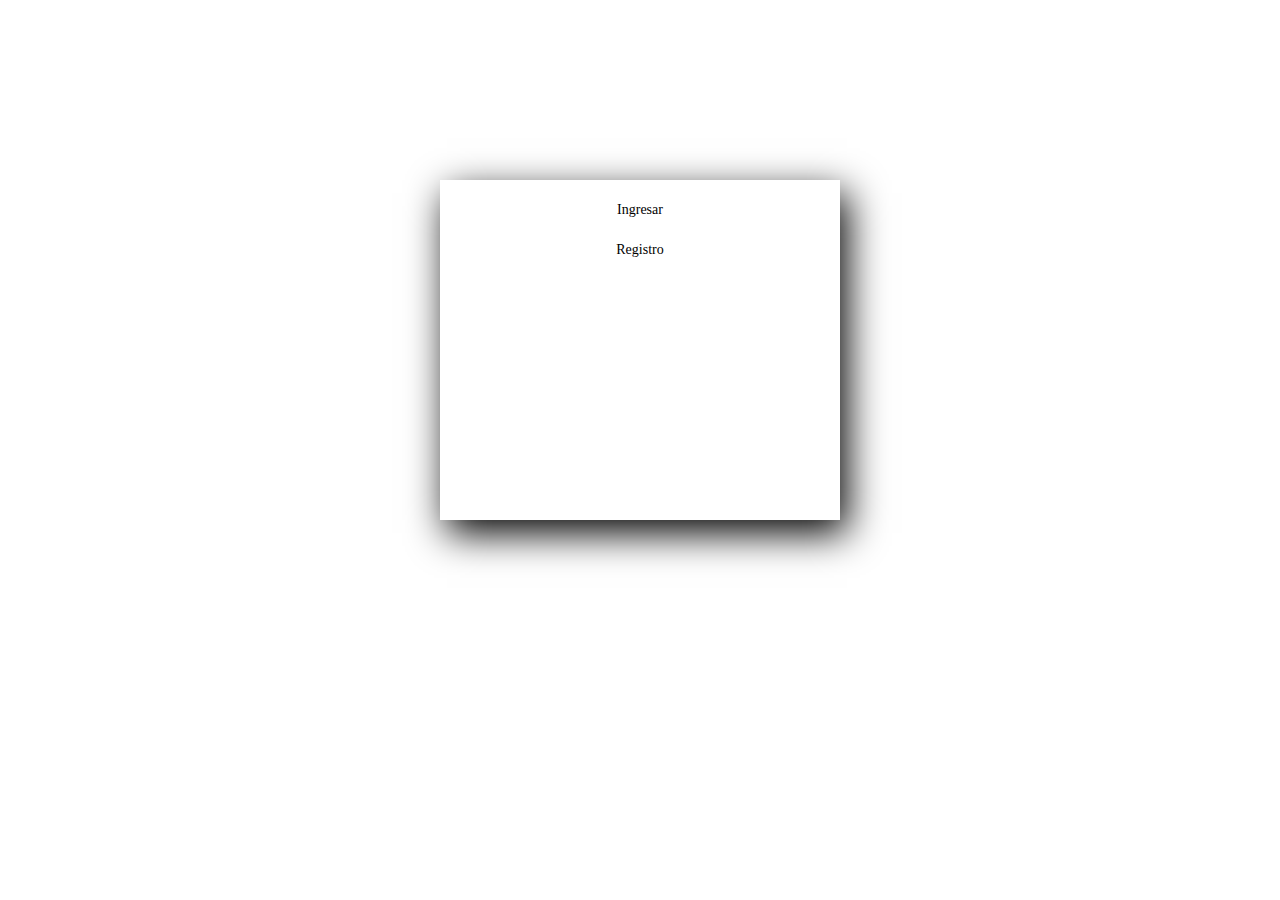
==== Index.html @ db1a7ccf "Nuevo Proyecto" ====
<!DOCTYPE html>
<html lang="en">
<head>
    <meta charset="UTF-8">
    <meta http-equiv="X-UA-Compatible" content="IE=edge">
    <meta name="viewport" content="width=<device-width>, initial-scale=1.0">
    <title>Index</title>
    <link rel="stylesheet" href="./css/EstiloBVC.css">
</head>
<body>
    <section class="form-Index">
            <p><a href="Login.html">Ingresar</a></p>
            <p><a href="Registro.html">Registro</a></p>
    </section>
</body>
</html>
---- css/EstiloBVC.css ----
*{
    margin: 0;
    padding: 0;
    box-sizing: border-box;
}
body {
    font-family: Georgia, 'Times New Roman', Times, serif;
    background-image: url('img/fondo.jpg');
    background-size: 100%;
}
.form-login {
    width: 400px;
    height: 340px;
    background: #4e4d4d;
    margin: auto;
    margin-top: 180px;
    box-shadow: 7px 13px 37px #000;
    padding: 20px 30px;
    border-top: 4px solid #017bab;
    color: white;
}
.form-login h5 {
    margin: 0;
    text-align: center;
    height: 40px;
    margin-bottom: 30px;
    border-bottom: 1px solid;
    font-size:  20px;
}
.controls {
    width: 100%;
    border: 1px solid #017bab;
    margin-bottom: 15px;
    padding: 11px 10px;
    background: #252323;
    font-size: 14px;
    font-weight: bold;
}
.buttons {
    width: 100%;
    height: 40px;
    background: #017bab;
    border: none;
    text-align: center;
    color: white;
    margin-bottom: 16px;
}
.form-login p{
    height: 40px;
    text-align: right;
    border-bottom: 1px solid;
}
.form-login img{
    width: 10%;
    text-align: left;
    background: #4e4d4d;
}
.form-login a{
    color: white;
    text-decoration: none;
    font-size: 14px;
}

.form-login a:hover{
    text-decoration-style: underline;
}
/*---------------*/
.form-recup {
    width: 400px;
    height: 350px;
    background: #4e4d4d;
    margin: auto;
    margin-top: 100px;
    box-shadow: 7px 13px 37px #000;
    padding: 20px 30px;
    border-top: 4px solid #017bab;
    color: white;
}
.form-recup h5 {
    margin: 0;
    text-align: center;
    height: 40px;
    margin-bottom: 30px;
    border-bottom: 1px solid;
    font-size:  20px;
}
.controls2 {
    width: 100%;
    border: 1px solid #017bab;
    margin-bottom: 15px;
    padding: 11px 10px;
    background: #252323;
    font-size: 14px;
    font-weight: bold;
}
.buttons2 {
    width: 100%;
    height: 40px;
    background: #017bab;
    border: none;
    text-align: center;
    color: white;
    margin-bottom: 16px;
}
.form-recup p{
    height: 40px;
    text-align: left;
    border-bottom: 1px solid;
}
.form-recup img{
    width: 10%;
    text-align: left;
    background: #4e4d4d;
}
.form-recup a{
    color: white;
    text-decoration: none;
    font-size: 14px;
}
.form-recup a:hover{
    text-decoration-style: underline;
}
/*---------------*/
.form-registro {
    width: 400px;
    height: 490px;
    background: #4e4d4d;
    margin: auto;
    margin-top: 100px;
    box-shadow: 7px 13px 37px #000;
    padding: 20px 30px;
    border-top: 4px solid #017bab;
    color: white;
}
.form-registro h5 {
    margin: 0;
    text-align: center;
    height: 40px;
    margin-bottom: 30px;
    border-bottom: 1px solid;
    font-size:  20px;
}
.controls3 {
    width: 100%;
    border: 1px solid #017bab;
    margin-bottom: 15px;
    padding: 11px 10px;
    background: #252323;
    font-size: 14px;
    font-weight: bold;
}
.buttons3 {
    width: 100%;
    height: 40px;
    background: #017bab;
    border: none;
    text-align: center;
    color: white;
    margin-bottom: 16px;
}
.form-registro p{
    height: 40px;
    text-align: left;
    border-bottom: 1px solid;
}
.form-registro img{
    width: 10%;
    text-align: left;
    background: #4e4d4d;
}
.form-registro a{
    color: white;
    text-decoration: none;
    font-size: 14px;
}
.form-registro a:hover{
    text-decoration-style: underline;
}
/*---------------*/
.form-Index {
    width: 400px;
    height: 340px;
    background-image: url('img/Team2.jpg');
    background-size: 100%;
    margin: auto;
    margin-top: 180px;
    box-shadow: 7px 13px 37px #000;
    padding: 20px 30px;
    color: white;
}
.form-Index h5 {
    margin: 0;
    text-align: center;
    height: 40px;
    margin-bottom: 30px;
    border-bottom: 1px solid;
    font-size:  20px;
}
.form-Index p{
    height: 40px;
    text-align: center;
}
.form-Index a{
    color: black;
    text-decoration: none;
    font-size: 14px;
}
.buttons4 {
    width: 100%;
    height: 40px;
    background: #017bab;
    border: none;
    text-align: center;
    color: white;
    margin-bottom: 16px;
}
.form-Index a:hover{
    text-decoration-style: underline;
}
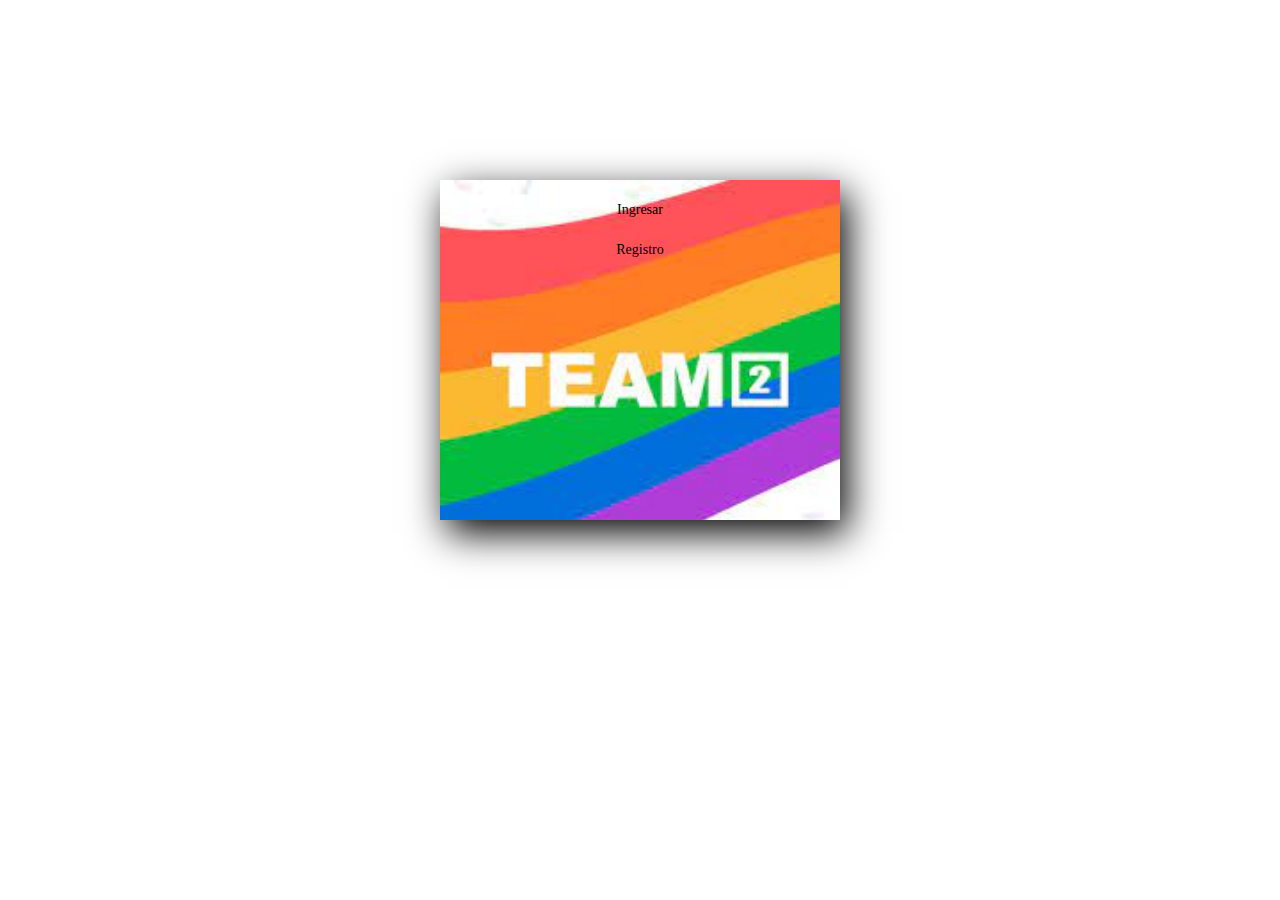
==== commit 4c38a35e: "probando cambios" ====
--- a/Index.html
+++ b/Index.html
@@ -5,7 +5,7 @@
     <meta http-equiv="X-UA-Compatible" content="IE=edge">
     <meta name="viewport" content="width=<device-width>, initial-scale=1.0">
     <title>Index</title>
-    <link rel="stylesheet" href="./css/EstiloBVC.css">
+    <link rel="stylesheet" href="Estilo.css">
 </head>
 <body>
     <section class="form-Index">
--- a/Estilo.css
+++ b/Estilo.css
@@ -0,0 +1,219 @@
+*{
+    margin: 0;
+    padding: 0;
+    box-sizing: border-box;
+}
+body {
+    font-family: Georgia, 'Times New Roman', Times, serif;
+    background-image: url('img/fondo.jpg');
+    background-size: 100%;
+}
+.form-login {
+    width: 400px;
+    height: 340px;
+    background: #4e4d4d;
+    margin: auto;
+    margin-top: 180px;
+    box-shadow: 7px 13px 37px #000;
+    padding: 20px 30px;
+    border-top: 4px solid #017bab;
+    color: white;
+}
+.form-login h5 {
+    margin: 0;
+    text-align: center;
+    height: 40px;
+    margin-bottom: 30px;
+    border-bottom: 1px solid;
+    font-size:  20px;
+}
+.controls {
+    width: 100%;
+    border: 1px solid #017bab;
+    margin-bottom: 15px;
+    padding: 11px 10px;
+    background: #252323;
+    font-size: 14px;
+    font-weight: bold;
+}
+.buttons {
+    width: 100%;
+    height: 40px;
+    background: #017bab;
+    border: none;
+    text-align: center;
+    color: white;
+    margin-bottom: 16px;
+}
+.form-login p{
+    height: 40px;
+    text-align: right;
+    border-bottom: 1px solid;
+}
+.form-login img{
+    width: 10%;
+    text-align: left;
+    background: #4e4d4d;
+}
+.form-login a{
+    color: white;
+    text-decoration: none;
+    font-size: 14px;
+}
+
+.form-login a:hover{
+    text-decoration-style: underline;
+}
+/*---------------*/
+.form-recup {
+    width: 400px;
+    height: 350px;
+    background: #4e4d4d;
+    margin: auto;
+    margin-top: 100px;
+    box-shadow: 7px 13px 37px #000;
+    padding: 20px 30px;
+    border-top: 4px solid #017bab;
+    color: white;
+}
+.form-recup h5 {
+    margin: 0;
+    text-align: center;
+    height: 40px;
+    margin-bottom: 30px;
+    border-bottom: 1px solid;
+    font-size:  20px;
+}
+.controls2 {
+    width: 100%;
+    border: 1px solid #017bab;
+    margin-bottom: 15px;
+    padding: 11px 10px;
+    background: #252323;
+    font-size: 14px;
+    font-weight: bold;
+}
+.buttons2 {
+    width: 100%;
+    height: 40px;
+    background: #017bab;
+    border: none;
+    text-align: center;
+    color: white;
+    margin-bottom: 16px;
+}
+.form-recup p{
+    height: 40px;
+    text-align: left;
+    border-bottom: 1px solid;
+}
+.form-recup img{
+    width: 10%;
+    text-align: left;
+    background: #4e4d4d;
+}
+.form-recup a{
+    color: white;
+    text-decoration: none;
+    font-size: 14px;
+}
+.form-recup a:hover{
+    text-decoration-style: underline;
+}
+/*---------------*/
+.form-registro {
+    width: 400px;
+    height: 490px;
+    background: #4e4d4d;
+    margin: auto;
+    margin-top: 100px;
+    box-shadow: 7px 13px 37px #000;
+    padding: 20px 30px;
+    border-top: 4px solid #017bab;
+    color: white;
+}
+.form-registro h5 {
+    margin: 0;
+    text-align: center;
+    height: 40px;
+    margin-bottom: 30px;
+    border-bottom: 1px solid;
+    font-size:  20px;
+}
+.controls3 {
+    width: 100%;
+    border: 1px solid #017bab;
+    margin-bottom: 15px;
+    padding: 11px 10px;
+    background: #252323;
+    font-size: 14px;
+    font-weight: bold;
+}
+.buttons3 {
+    width: 100%;
+    height: 40px;
+    background: #017bab;
+    border: none;
+    text-align: center;
+    color: white;
+    margin-bottom: 16px;
+}
+.form-registro p{
+    height: 40px;
+    text-align: left;
+    border-bottom: 1px solid;
+}
+.form-registro img{
+    width: 10%;
+    text-align: left;
+    background: #4e4d4d;
+}
+.form-registro a{
+    color: white;
+    text-decoration: none;
+    font-size: 14px;
+}
+.form-registro a:hover{
+    text-decoration-style: underline;
+}
+/*---------------*/
+.form-Index {
+    width: 400px;
+    height: 340px;
+    background-image: url('img/Team2.jpg');
+    background-size: 100%;
+    margin: auto;
+    margin-top: 180px;
+    box-shadow: 7px 13px 37px #000;
+    padding: 20px 30px;
+    color: white;
+}
+.form-Index h5 {
+    margin: 0;
+    text-align: center;
+    height: 40px;
+    margin-bottom: 30px;
+    border-bottom: 1px solid;
+    font-size:  20px;
+}
+.form-Index p{
+    height: 40px;
+    text-align: center;
+}
+.form-Index a{
+    color: black;
+    text-decoration: none;
+    font-size: 14px;
+}
+.buttons4 {
+    width: 100%;
+    height: 40px;
+    background: #017bab;
+    border: none;
+    text-align: center;
+    color: white;
+    margin-bottom: 16px;
+}
+.form-Index a:hover{
+    text-decoration-style: underline;
+}
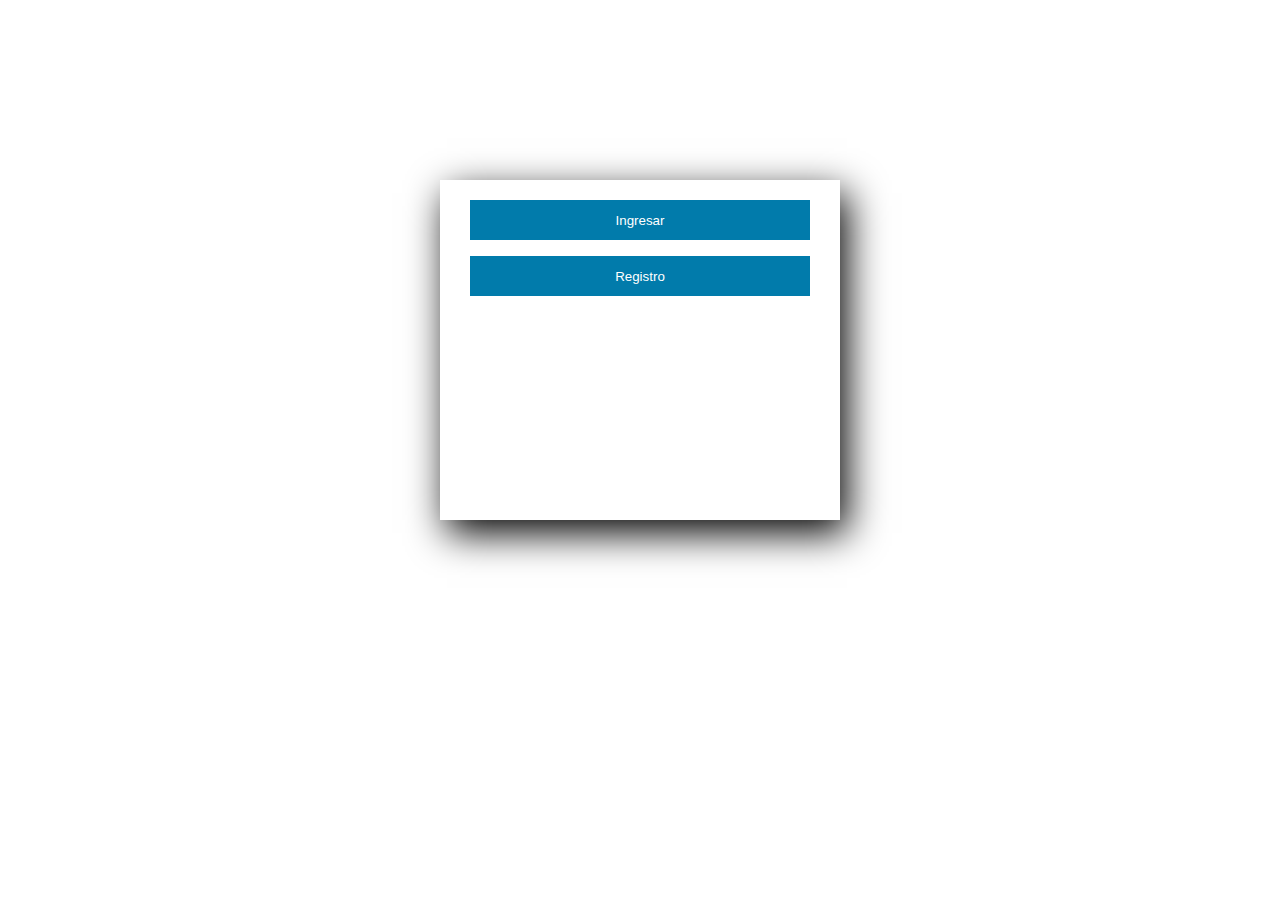
==== commit 423fedb1: "." ====
--- a/Index.html
+++ b/Index.html
@@ -5,12 +5,16 @@
     <meta http-equiv="X-UA-Compatible" content="IE=edge">
     <meta name="viewport" content="width=<device-width>, initial-scale=1.0">
     <title>Index</title>
-    <link rel="stylesheet" href="Estilo.css">
+    <link rel="stylesheet" href="css/EstiloBVC.css">
 </head>
 <body>
     <section class="form-Index">
-            <p><a href="Login.html">Ingresar</a></p>
-            <p><a href="Registro.html">Registro</a></p>
+            <form action="Login.html">
+                <input class="buttons" type="submit" name="" value="Ingresar" >
+            </form>
+            <form action="Registro.html">
+                <input class="buttons" type="submit" name="" value="Registro" >
+            </form>
     </section>
 </body>
 </html>--- a/css/EstiloBVC.css
+++ b/css/EstiloBVC.css
@@ -0,0 +1,219 @@
+*{
+    margin: 0;
+    padding: 0;
+    box-sizing: border-box;
+}
+body {
+    font-family: Georgia, 'Times New Roman', Times, serif;
+    background-image: url('img/fondo.jpg');
+    background-size: 100%;
+}
+.form-login {
+    width: 400px;
+    height: 340px;
+    background: #4e4d4d;
+    margin: auto;
+    margin-top: 180px;
+    box-shadow: 7px 13px 37px #000;
+    padding: 20px 30px;
+    border-top: 4px solid #017bab;
+    color: white;
+}
+.form-login h5 {
+    margin: 0;
+    text-align: center;
+    height: 40px;
+    margin-bottom: 30px;
+    border-bottom: 1px solid;
+    font-size:  20px;
+}
+.controls {
+    width: 100%;
+    border: 1px solid #017bab;
+    margin-bottom: 15px;
+    padding: 11px 10px;
+    background: #252323;
+    font-size: 14px;
+    font-weight: bold;
+}
+.buttons {
+    width: 100%;
+    height: 40px;
+    background: #017bab;
+    border: none;
+    text-align: center;
+    color: white;
+    margin-bottom: 16px;
+}
+.form-login p{
+    height: 40px;
+    text-align: right;
+    border-bottom: 1px solid;
+}
+.form-login img{
+    width: 10%;
+    text-align: left;
+    background: #4e4d4d;
+}
+.form-login a{
+    color: white;
+    text-decoration: none;
+    font-size: 14px;
+}
+
+.form-login a:hover{
+    text-decoration-style: underline;
+}
+/*---------------*/
+.form-recup {
+    width: 400px;
+    height: 350px;
+    background: #4e4d4d;
+    margin: auto;
+    margin-top: 100px;
+    box-shadow: 7px 13px 37px #000;
+    padding: 20px 30px;
+    border-top: 4px solid #017bab;
+    color: white;
+}
+.form-recup h5 {
+    margin: 0;
+    text-align: center;
+    height: 40px;
+    margin-bottom: 30px;
+    border-bottom: 1px solid;
+    font-size:  20px;
+}
+.controls2 {
+    width: 100%;
+    border: 1px solid #017bab;
+    margin-bottom: 15px;
+    padding: 11px 10px;
+    background: #252323;
+    font-size: 14px;
+    font-weight: bold;
+}
+.buttons2 {
+    width: 100%;
+    height: 40px;
+    background: #017bab;
+    border: none;
+    text-align: center;
+    color: white;
+    margin-bottom: 16px;
+}
+.form-recup p{
+    height: 40px;
+    text-align: left;
+    border-bottom: 1px solid;
+}
+.form-recup img{
+    width: 10%;
+    text-align: left;
+    background: #4e4d4d;
+}
+.form-recup a{
+    color: white;
+    text-decoration: none;
+    font-size: 14px;
+}
+.form-recup a:hover{
+    text-decoration-style: underline;
+}
+/*---------------*/
+.form-registro {
+    width: 400px;
+    height: 490px;
+    background: #4e4d4d;
+    margin: auto;
+    margin-top: 100px;
+    box-shadow: 7px 13px 37px #000;
+    padding: 20px 30px;
+    border-top: 4px solid #017bab;
+    color: white;
+}
+.form-registro h5 {
+    margin: 0;
+    text-align: center;
+    height: 40px;
+    margin-bottom: 30px;
+    border-bottom: 1px solid;
+    font-size:  20px;
+}
+.controls3 {
+    width: 100%;
+    border: 1px solid #017bab;
+    margin-bottom: 15px;
+    padding: 11px 10px;
+    background: #252323;
+    font-size: 14px;
+    font-weight: bold;
+}
+.buttons3 {
+    width: 100%;
+    height: 40px;
+    background: #017bab;
+    border: none;
+    text-align: center;
+    color: white;
+    margin-bottom: 16px;
+}
+.form-registro p{
+    height: 40px;
+    text-align: left;
+    border-bottom: 1px solid;
+}
+.form-registro img{
+    width: 10%;
+    text-align: left;
+    background: #4e4d4d;
+}
+.form-registro a{
+    color: white;
+    text-decoration: none;
+    font-size: 14px;
+}
+.form-registro a:hover{
+    text-decoration-style: underline;
+}
+/*---------------*/
+.form-Index {
+    width: 400px;
+    height: 340px;
+    background-image: url('img/Team2.jpg');
+    background-size: 100%;
+    margin: auto;
+    margin-top: 180px;
+    box-shadow: 7px 13px 37px #000;
+    padding: 20px 30px;
+    color: white;
+}
+.form-Index h5 {
+    margin: 0;
+    text-align: center;
+    height: 40px;
+    margin-bottom: 30px;
+    border-bottom: 1px solid;
+    font-size:  20px;
+}
+.form-Index p{
+    height: 40px;
+    text-align: center;
+}
+.form-Index a{
+    color: black;
+    text-decoration: none;
+    font-size: 14px;
+}
+.buttons4 {
+    width: 100%;
+    height: 40px;
+    background: #017bab;
+    border: none;
+    text-align: center;
+    color: white;
+    margin-bottom: 16px;
+}
+.form-Index a:hover{
+    text-decoration-style: underline;
+}
